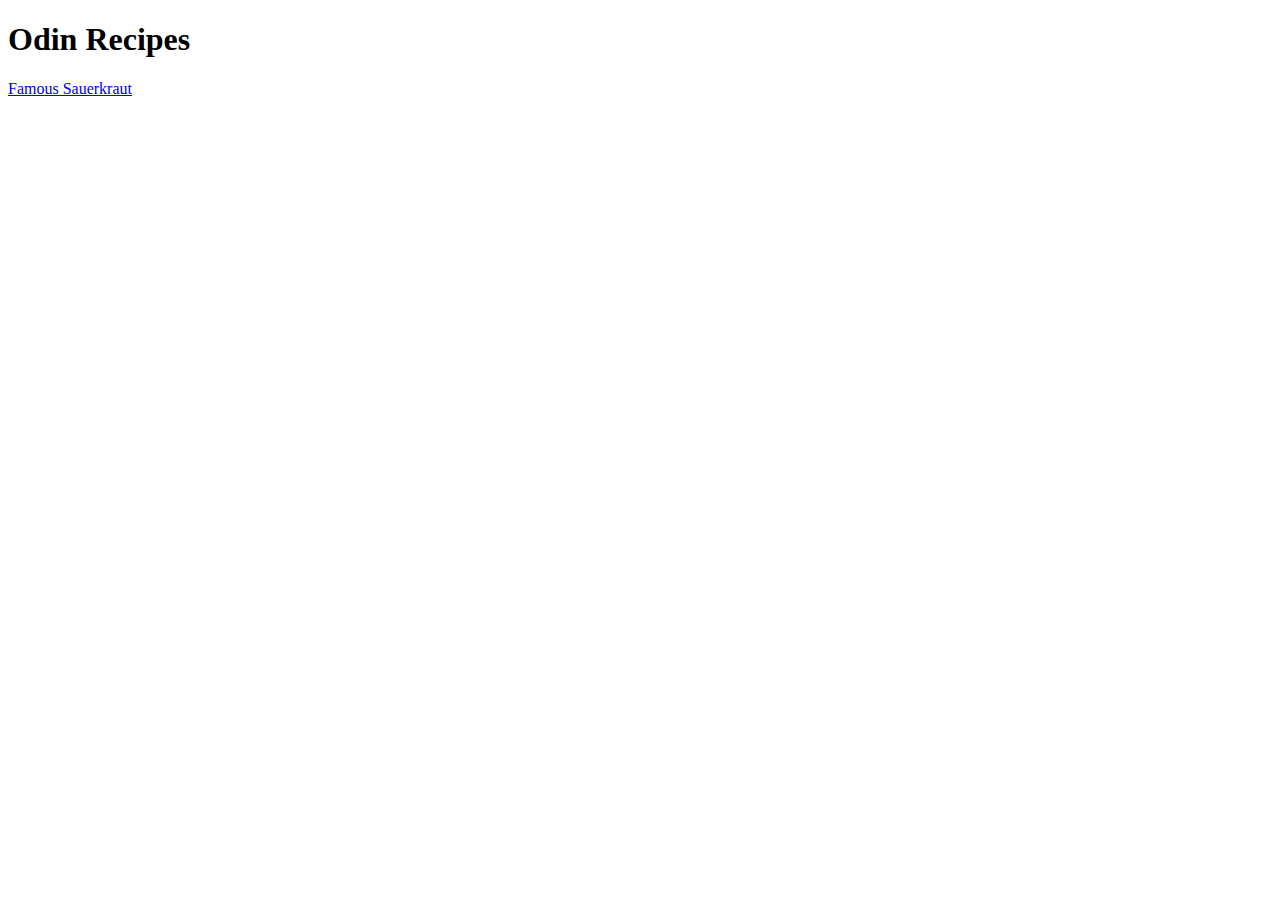
==== index.html @ 79fd1990 "added the sauerkraut page and an image from google" ====
<!DOCTYPE html>
<html lang="en">
<head>
    <meta charset="UTF-8">
    <meta http-equiv="X-UA-Compatible" content="IE=edge">
    <meta name="viewport" content="width=device-width, initial-scale=1.0">
    <title>Document</title>
</head>
<body>
    <h1>Odin Recipes</h1>
    <a href="recipes/sauerkraut.html"> Famous Sauerkraut </a>
</body>
</html>
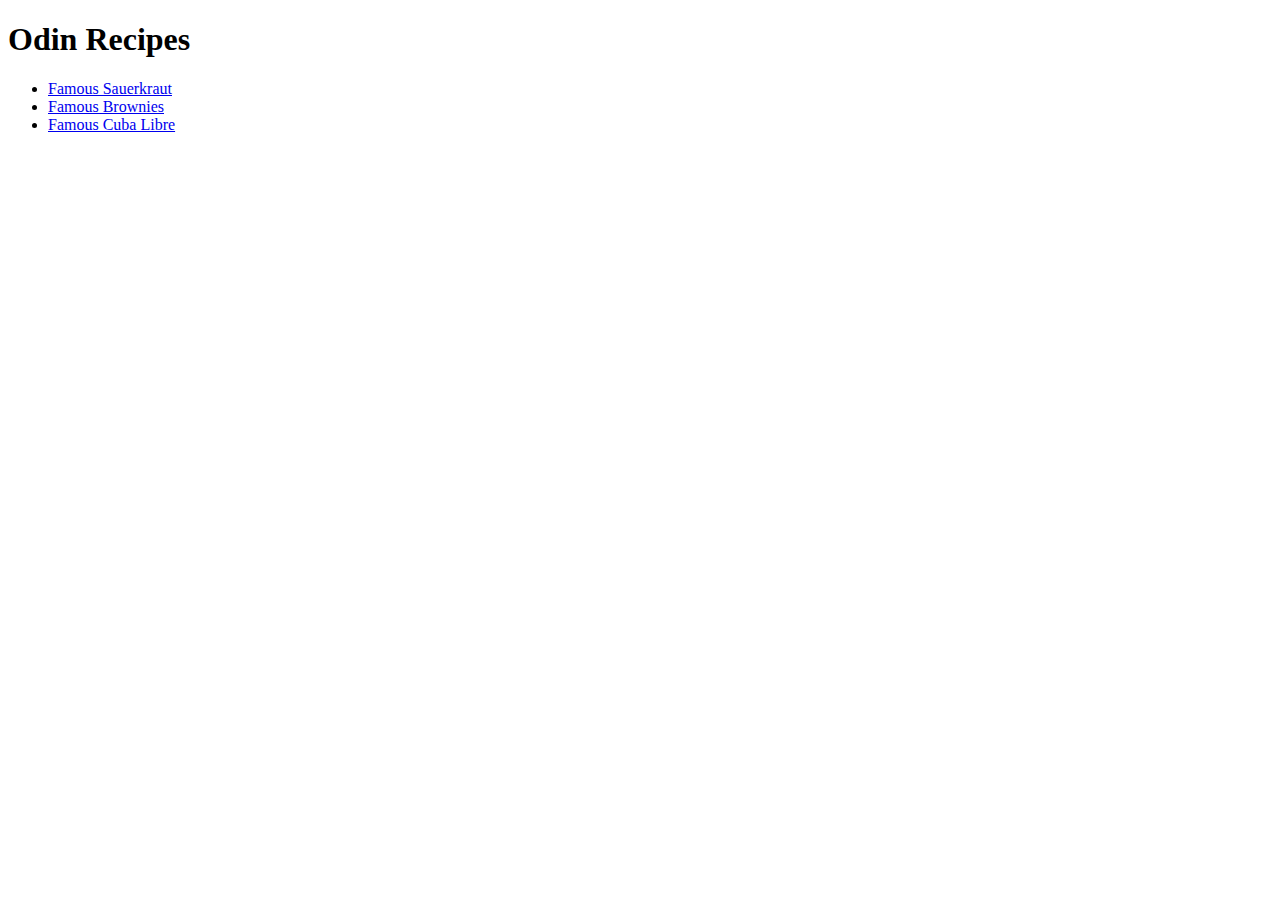
==== commit a9c44e19: "added two more recipes" ====
--- a/index.html
+++ b/index.html
@@ -8,6 +8,10 @@
 </head>
 <body>
     <h1>Odin Recipes</h1>
-    <a href="recipes/sauerkraut.html"> Famous Sauerkraut </a>
+    <ul>
+        <li><a href="recipes/sauerkraut.html"> Famous Sauerkraut </a></li>
+        <li><a href="recipes/brownies.html"> Famous Brownies </a></li>
+        <li><a href="recipes/cubaLibre.html"> Famous Cuba Libre </a></li>
+    </ul>
 </body>
 </html>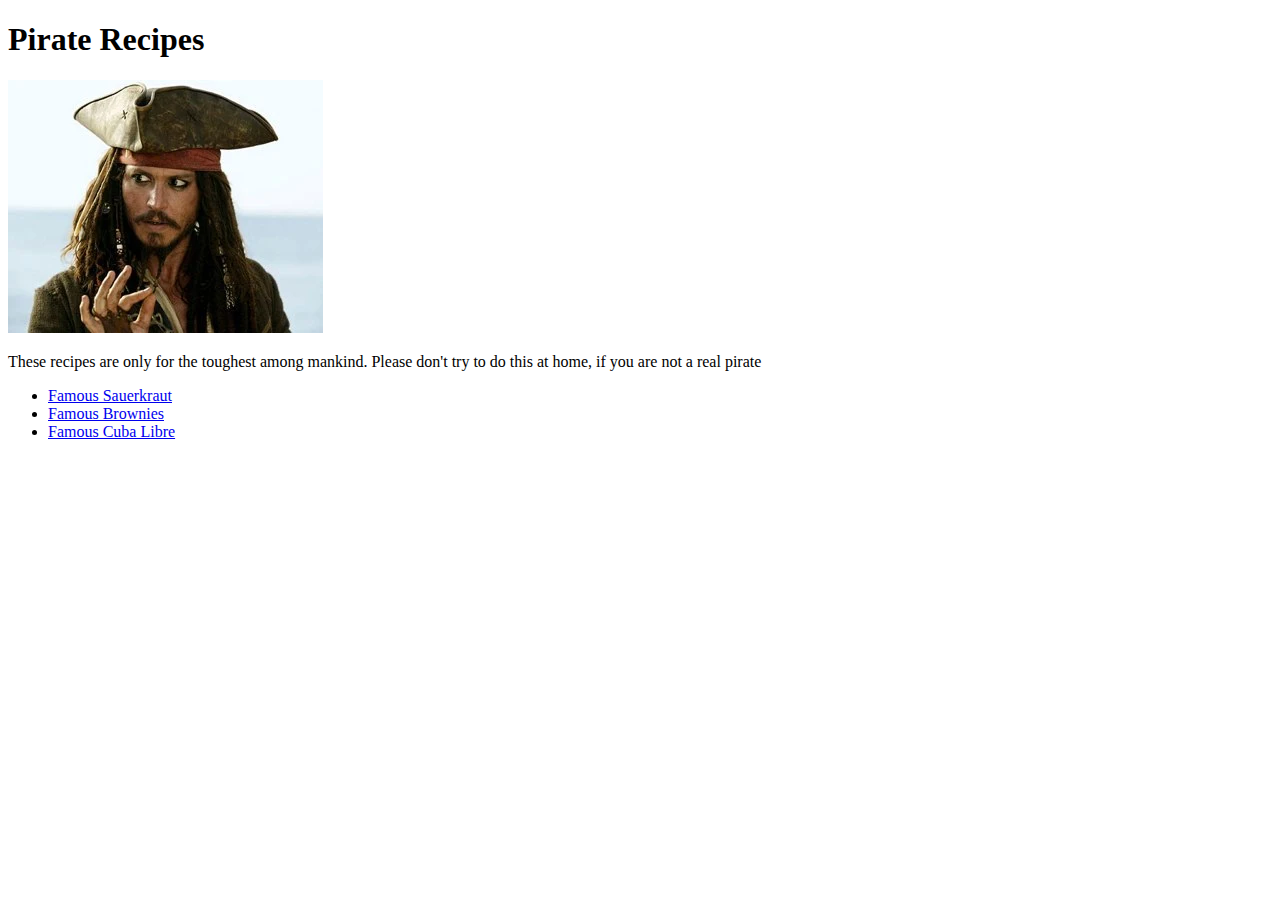
==== commit 1f9236b4: "added style to my HP" ====
--- a/index.html
+++ b/index.html
@@ -7,7 +7,10 @@
     <title>Document</title>
 </head>
 <body>
-    <h1>Odin Recipes</h1>
+    <h1>Pirate Recipes</h1>
+    <img src="images/pirate.webp" alt="Captain Jack Sparrow">
+    <p>These recipes are only for the toughest among mankind. Please don't try to 
+        do this at home, if you are not a real pirate</p>
     <ul>
         <li><a href="recipes/sauerkraut.html"> Famous Sauerkraut </a></li>
         <li><a href="recipes/brownies.html"> Famous Brownies </a></li>
